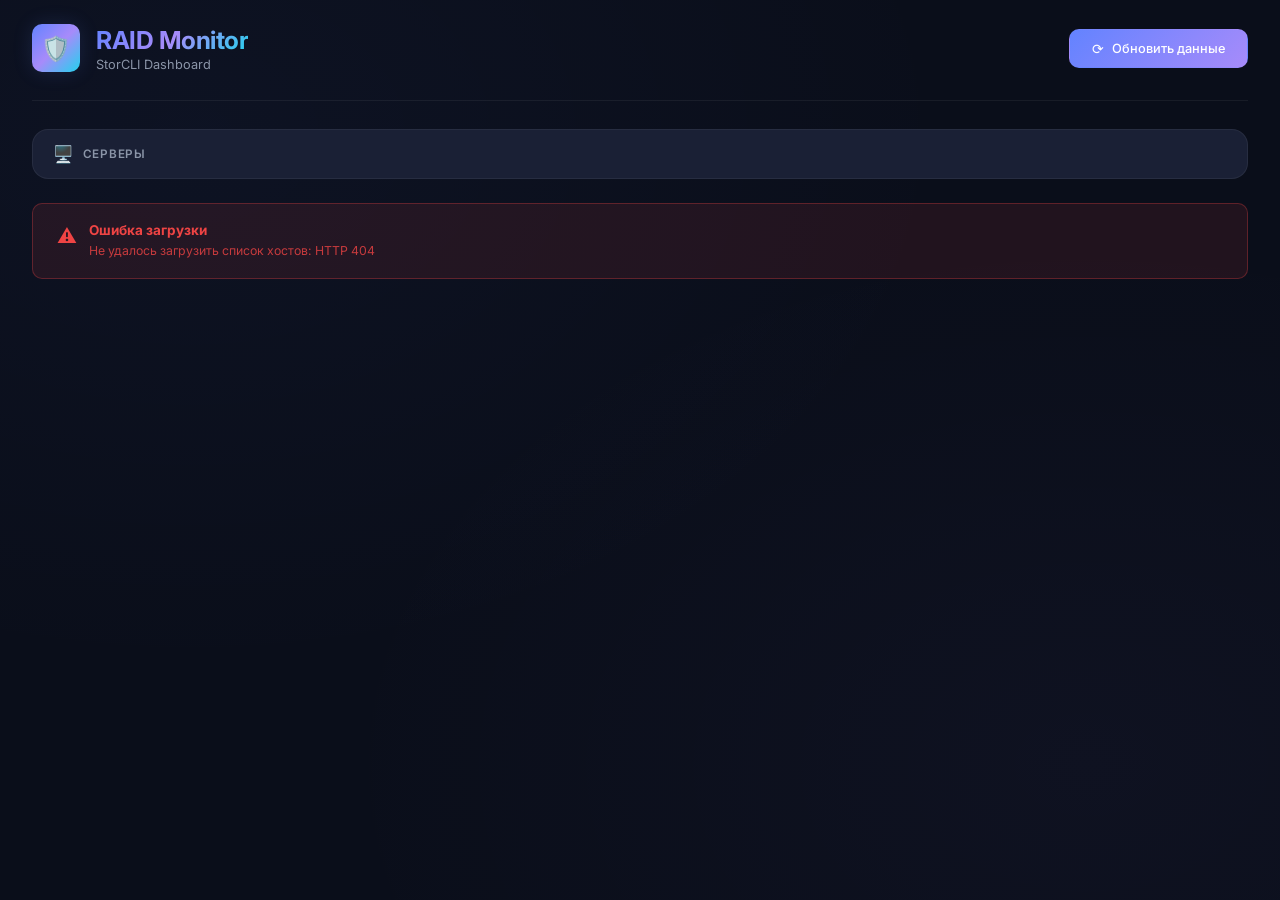
==== static/index.html @ 83dde2b5 "feat: initialize project structure with CLI tools, configuration, and sample data schemas" ====
<!DOCTYPE html>
<html lang="ru">
<head>
    <meta charset="UTF-8">
    <meta name="viewport" content="width=device-width, initial-scale=1.0">
    <meta name="description" content="StorCLI RAID Monitor — мониторинг состояния RAID-массивов в реальном времени">
    <title>StorCLI RAID Monitor</title>
    <link rel="stylesheet" href="/static/style.css">
    <link rel="icon" href="data:image/svg+xml,<svg xmlns='http://www.w3.org/2000/svg' viewBox='0 0 100 100'><text y='.9em' font-size='90'>🛡️</text></svg>">
</head>
<body>

    <!-- ── Loader Overlay ──────────────────────── -->
    <div id="loader" class="loader-overlay">
        <div class="loader-content">
            <div class="loader-spinner"></div>
            <div class="loader-text">Подключение к серверу по SSH…</div>
            <div class="loader-subtext">Выполняется команда storcli</div>
        </div>
    </div>

    <!-- ── Main Container ──────────────────────── -->
    <div class="app-container">

        <!-- ── Header ──────────────────────────── -->
        <header class="app-header" id="app-header">
            <div class="header-left">
                <div class="header-icon">🛡️</div>
                <div>
                    <h1 class="app-title">RAID Monitor</h1>
                    <p class="app-subtitle">StorCLI Dashboard</p>
                </div>
            </div>
            <div class="header-right">
                <div id="overall-status" class="overall-badge" style="display:none;">
                    <span class="dot"></span>
                    <span id="overall-status-text">—</span>
                </div>
                <button id="btn-refresh" class="btn btn-primary" onclick="refreshCurrentHost()">
                    <span class="icon">⟳</span>
                    Обновить данные
                </button>
            </div>
        </header>

        <!-- ── Host Selector ───────────────────── -->
        <div id="host-selector" class="host-selector">
            <div class="host-selector-label">
                <span class="host-selector-icon">🖥️</span>
                <span>Серверы</span>
            </div>
            <div id="host-tabs" class="host-tabs"></div>
        </div>

        <!-- ── Error Banner ────────────────────── -->
        <div id="error-banner" class="error-banner">
            <span class="error-icon">⚠️</span>
            <div class="error-body">
                <div class="error-title" id="error-title">Ошибка</div>
                <div class="error-message" id="error-message"></div>
            </div>
        </div>

        <!-- ── Host Info Banner ────────────────── -->
        <div id="host-info" class="host-info-banner" style="display:none;">
            <div class="host-info-name" id="host-info-name"></div>
            <div class="host-info-detail" id="host-info-detail"></div>
        </div>

        <!-- ══ Динамический контент ═══════════════
             Всё ниже генерируется через JS:
             - Карточки контроллеров
             - Таблицы VD / PD / Topology / BBU
             для КАЖДОГО контроллера на хосте
        ═══════════════════════════════════════════ -->
        <div id="controllers-container"></div>

        <!-- ── Footer ──────────────────────────── -->
        <div id="footer-info" class="footer-info" style="display:none;">
            <span>Последнее обновление: <span id="last-update">—</span></span>
            <span>StorCLI RAID Monitor v2.0</span>
        </div>

    </div>

    <script src="/static/app.js"></script>
</body>
</html>
---- static/style.css ----
/* ============================================================
   StorCLI RAID Monitor — Стили дашборда
   ============================================================
   Цветовая палитра: тёмная тема с акцентами на статусах.
   Используется Inter (Google Fonts) для современной типографики.
   ============================================================ */

/* ── Google Fonts ─────────────────────────────────────── */
@import url('https://fonts.googleapis.com/css2?family=Inter:wght@300;400;500;600;700&family=JetBrains+Mono:wght@400;500&display=swap');

/* ── CSS Custom Properties (Design Tokens) ───────────── */
:root {
    /* Базовые цвета */
    --bg-primary: #0a0e1a;
    --bg-secondary: #111827;
    --bg-card: #1a2035;
    --bg-card-hover: #1f2847;
    --bg-table-row: #151c30;
    --bg-table-row-alt: #1a2240;

    /* Текст */
    --text-primary: #e8ecf4;
    --text-secondary: #8b95a8;
    --text-muted: #5a6478;

    /* Бордеры */
    --border-color: rgba(255, 255, 255, 0.06);
    --border-accent: rgba(99, 131, 255, 0.2);

    /* Статусные цвета */
    --status-optimal: #10b981;
    --status-optimal-bg: rgba(16, 185, 129, 0.1);
    --status-optimal-border: rgba(16, 185, 129, 0.3);

    --status-degraded: #f59e0b;
    --status-degraded-bg: rgba(245, 158, 11, 0.1);
    --status-degraded-border: rgba(245, 158, 11, 0.3);

    --status-critical: #ef4444;
    --status-critical-bg: rgba(239, 68, 68, 0.1);
    --status-critical-border: rgba(239, 68, 68, 0.3);

    --status-unknown: #6b7280;
    --status-unknown-bg: rgba(107, 114, 128, 0.1);
    --status-unknown-border: rgba(107, 114, 128, 0.3);

    /* Акцентные цвета */
    --accent-blue: #6383ff;
    --accent-blue-hover: #7c99ff;
    --accent-purple: #a78bfa;
    --accent-cyan: #22d3ee;

    /* Градиенты */
    --gradient-header: linear-gradient(135deg, #6383ff 0%, #a78bfa 50%, #22d3ee 100%);
    --gradient-card-border: linear-gradient(135deg, rgba(99,131,255,0.3), rgba(167,139,250,0.1), rgba(34,211,238,0.3));

    /* Тени */
    --shadow-sm: 0 1px 3px rgba(0, 0, 0, 0.3);
    --shadow-md: 0 4px 12px rgba(0, 0, 0, 0.4);
    --shadow-lg: 0 8px 32px rgba(0, 0, 0, 0.5);
    --shadow-glow: 0 0 20px rgba(99, 131, 255, 0.15);

    /* Радиусы */
    --radius-sm: 6px;
    --radius-md: 10px;
    --radius-lg: 16px;
    --radius-xl: 20px;

    /* Переходы */
    --transition-fast: 150ms ease;
    --transition-base: 250ms ease;
    --transition-slow: 400ms cubic-bezier(0.4, 0, 0.2, 1);
}

/* ── Reset & Base ────────────────────────────────────── */
*,
*::before,
*::after {
    margin: 0;
    padding: 0;
    box-sizing: border-box;
}

html {
    font-size: 15px;
    scroll-behavior: smooth;
    -webkit-font-smoothing: antialiased;
    -moz-osx-font-smoothing: grayscale;
}

body {
    font-family: 'Inter', -apple-system, BlinkMacSystemFont, sans-serif;
    background-color: var(--bg-primary);
    color: var(--text-primary);
    min-height: 100vh;
    overflow-x: hidden;

    /* Едва заметный паттерн фона */
    background-image:
        radial-gradient(ellipse at 15% 15%, rgba(99, 131, 255, 0.04) 0%, transparent 50%),
        radial-gradient(ellipse at 85% 85%, rgba(167, 139, 250, 0.03) 0%, transparent 50%);
}

/* ── Layout ──────────────────────────────────────────── */
.app-container {
    max-width: 1280px;
    margin: 0 auto;
    padding: 24px 32px 64px;
}

/* ── Header ──────────────────────────────────────────── */
.app-header {
    display: flex;
    align-items: center;
    justify-content: space-between;
    flex-wrap: wrap;
    gap: 16px;
    padding-bottom: 28px;
    margin-bottom: 28px;
    border-bottom: 1px solid var(--border-color);
}

.header-left {
    display: flex;
    align-items: center;
    gap: 16px;
}

.header-icon {
    width: 48px;
    height: 48px;
    border-radius: var(--radius-md);
    background: var(--gradient-header);
    display: flex;
    align-items: center;
    justify-content: center;
    font-size: 24px;
    box-shadow: var(--shadow-glow);
}

.app-title {
    font-size: 1.65rem;
    font-weight: 700;
    background: var(--gradient-header);
    -webkit-background-clip: text;
    -webkit-text-fill-color: transparent;
    background-clip: text;
    letter-spacing: -0.02em;
}

.app-subtitle {
    font-size: 0.85rem;
    color: var(--text-secondary);
    margin-top: 2px;
}

.header-right {
    display: flex;
    align-items: center;
    gap: 12px;
}

/* ── Overall Status Badge ────────────────────────────── */
.overall-badge {
    display: inline-flex;
    align-items: center;
    gap: 8px;
    padding: 8px 18px;
    border-radius: 100px;
    font-size: 0.8rem;
    font-weight: 600;
    text-transform: uppercase;
    letter-spacing: 0.05em;
    transition: all var(--transition-base);
    border: 1px solid;
}

.overall-badge.optimal {
    color: var(--status-optimal);
    background: var(--status-optimal-bg);
    border-color: var(--status-optimal-border);
}

.overall-badge.degraded {
    color: var(--status-degraded);
    background: var(--status-degraded-bg);
    border-color: var(--status-degraded-border);
    animation: pulse-warn 2s infinite;
}

.overall-badge.critical {
    color: var(--status-critical);
    background: var(--status-critical-bg);
    border-color: var(--status-critical-border);
    animation: pulse-critical 1.2s infinite;
}

.overall-badge .dot {
    width: 8px;
    height: 8px;
    border-radius: 50%;
    background: currentColor;
}

/* ── Host Selector (панель переключения серверов) ──── */
.host-selector {
    display: flex;
    align-items: center;
    gap: 16px;
    margin-bottom: 24px;
    padding: 14px 20px;
    background: var(--bg-card);
    border: 1px solid var(--border-color);
    border-radius: var(--radius-lg);
}

.host-selector-label {
    display: flex;
    align-items: center;
    gap: 8px;
    font-size: 0.78rem;
    font-weight: 600;
    color: var(--text-secondary);
    text-transform: uppercase;
    letter-spacing: 0.06em;
    white-space: nowrap;
    flex-shrink: 0;
}

.host-selector-icon {
    font-size: 1.1rem;
}

.host-tabs {
    display: flex;
    gap: 8px;
    overflow-x: auto;
    scrollbar-width: thin;
    scrollbar-color: var(--border-accent) transparent;
    flex: 1;
    padding: 2px 0;
}

.host-tabs::-webkit-scrollbar {
    height: 4px;
}

.host-tabs::-webkit-scrollbar-track {
    background: transparent;
}

.host-tabs::-webkit-scrollbar-thumb {
    background: var(--border-accent);
    border-radius: 4px;
}

.host-tab {
    display: flex;
    align-items: center;
    gap: 10px;
    padding: 8px 16px;
    border: 1px solid var(--border-color);
    border-radius: var(--radius-md);
    background: var(--bg-primary);
    color: var(--text-secondary);
    font-family: inherit;
    font-size: 0.82rem;
    cursor: pointer;
    transition: all var(--transition-base);
    white-space: nowrap;
    flex-shrink: 0;
}

.host-tab:hover {
    background: var(--bg-card-hover);
    border-color: var(--border-accent);
    color: var(--text-primary);
}

.host-tab.active {
    background: rgba(99, 131, 255, 0.08);
    border-color: var(--accent-blue);
    color: var(--text-primary);
    box-shadow: 0 0 12px rgba(99, 131, 255, 0.1);
}

.host-tab-content {
    display: flex;
    flex-direction: column;
    gap: 1px;
}

.host-tab-name {
    font-weight: 600;
    font-size: 0.82rem;
}

.host-tab-address {
    font-size: 0.68rem;
    font-family: 'JetBrains Mono', monospace;
    color: var(--text-muted);
}

.host-tab.active .host-tab-address {
    color: var(--text-secondary);
}

/* Индикатор статуса на табе хоста */
.host-tab-indicator {
    width: 8px;
    height: 8px;
    border-radius: 50%;
    background: var(--text-muted);
    flex-shrink: 0;
    transition: background var(--transition-base), box-shadow var(--transition-base);
}

.host-tab-indicator.optimal {
    background: var(--status-optimal);
    box-shadow: 0 0 6px rgba(16, 185, 129, 0.4);
}

.host-tab-indicator.degraded {
    background: var(--status-degraded);
    box-shadow: 0 0 6px rgba(245, 158, 11, 0.4);
    animation: pulse-indicator 2s infinite;
}

.host-tab-indicator.critical {
    background: var(--status-critical);
    box-shadow: 0 0 6px rgba(239, 68, 68, 0.4);
    animation: pulse-indicator 1s infinite;
}

@keyframes pulse-indicator {
    0%, 100% { opacity: 1; }
    50%      { opacity: 0.4; }
}

/* ── Host Info Banner ─────────────────────────────────── */
.host-info-banner {
    padding: 12px 20px;
    margin-bottom: 24px;
    background: rgba(99, 131, 255, 0.05);
    border: 1px solid var(--border-accent);
    border-radius: var(--radius-md);
    display: flex;
    align-items: baseline;
    gap: 12px;
}

.host-info-name {
    font-weight: 700;
    font-size: 0.95rem;
    color: var(--accent-blue);
}

.host-info-detail {
    font-size: 0.8rem;
    color: var(--text-secondary);
    font-family: 'JetBrains Mono', monospace;
}

/* ── Кнопки ──────────────────────────────────────────── */
.btn {
    display: inline-flex;
    align-items: center;
    gap: 8px;
    padding: 10px 22px;
    border: 1px solid var(--border-accent);
    border-radius: var(--radius-md);
    background: var(--bg-card);
    color: var(--text-primary);
    font-family: inherit;
    font-size: 0.85rem;
    font-weight: 500;
    cursor: pointer;
    transition: all var(--transition-base);
    white-space: nowrap;
}

.btn:hover {
    background: var(--bg-card-hover);
    border-color: var(--accent-blue);
    box-shadow: var(--shadow-glow);
    transform: translateY(-1px);
}

.btn:active {
    transform: translateY(0);
}

.btn-primary {
    background: linear-gradient(135deg, var(--accent-blue), var(--accent-purple));
    border-color: transparent;
    color: #fff;
}

.btn-primary:hover {
    background: linear-gradient(135deg, var(--accent-blue-hover), #b49bff);
    border-color: transparent;
    box-shadow: 0 0 24px rgba(99, 131, 255, 0.3);
}

.btn .icon {
    font-size: 1.1em;
    transition: transform var(--transition-base);
}

.btn:hover .icon {
    transform: rotate(45deg);
}

.btn.loading .icon {
    animation: spin 1s linear infinite;
}

/* ── Cards Grid ──────────────────────────────────────── */
.stats-grid {
    display: grid;
    grid-template-columns: repeat(auto-fit, minmax(200px, 1fr));
    gap: 16px;
    margin-bottom: 32px;
}

.stat-card {
    position: relative;
    padding: 20px 22px;
    background: var(--bg-card);
    border: 1px solid var(--border-color);
    border-radius: var(--radius-lg);
    transition: all var(--transition-base);
    overflow: hidden;
}

.stat-card::before {
    content: '';
    position: absolute;
    top: 0;
    left: 0;
    right: 0;
    height: 3px;
    background: var(--gradient-header);
    opacity: 0;
    transition: opacity var(--transition-base);
}

.stat-card:hover {
    border-color: var(--border-accent);
    box-shadow: var(--shadow-md);
    transform: translateY(-2px);
}

.stat-card:hover::before {
    opacity: 1;
}

.stat-label {
    font-size: 0.75rem;
    font-weight: 500;
    color: var(--text-secondary);
    text-transform: uppercase;
    letter-spacing: 0.06em;
    margin-bottom: 8px;
}

.stat-value {
    font-size: 1.35rem;
    font-weight: 700;
    color: var(--text-primary);
    font-family: 'JetBrains Mono', monospace;
}

.stat-value.small {
    font-size: 0.95rem;
    font-weight: 500;
}

/* ── Section (панели-карточки с таблицами) ────────────── */
.section {
    margin-bottom: 28px;
}

.section-card {
    background: var(--bg-card);
    border: 1px solid var(--border-color);
    border-radius: var(--radius-lg);
    overflow: hidden;
    transition: border-color var(--transition-base);
}

.section-card:hover {
    border-color: var(--border-accent);
}

.section-header {
    display: flex;
    align-items: center;
    justify-content: space-between;
    padding: 18px 24px;
    border-bottom: 1px solid var(--border-color);
    cursor: pointer;
    user-select: none;
    transition: background var(--transition-fast);
}

.section-header:hover {
    background: rgba(255, 255, 255, 0.02);
}

.section-header-left {
    display: flex;
    align-items: center;
    gap: 12px;
}

.section-icon {
    font-size: 1.2rem;
}

.section-title {
    font-size: 1rem;
    font-weight: 600;
    color: var(--text-primary);
}

.section-count {
    font-size: 0.75rem;
    font-weight: 500;
    color: var(--text-secondary);
    background: var(--bg-primary);
    padding: 3px 10px;
    border-radius: 100px;
}

.section-toggle {
    font-size: 0.8rem;
    color: var(--text-muted);
    transition: transform var(--transition-base);
}

.section-toggle.collapsed {
    transform: rotate(-90deg);
}

.section-body {
    overflow: hidden;
    transition: max-height var(--transition-slow), opacity var(--transition-base);
}

.section-body.collapsed {
    max-height: 0 !important;
    opacity: 0;
}

/* ── Таблицы ─────────────────────────────────────────── */
.data-table {
    width: 100%;
    border-collapse: collapse;
    font-size: 0.85rem;
}

.data-table thead th {
    padding: 12px 16px;
    text-align: left;
    font-size: 0.72rem;
    font-weight: 600;
    color: var(--text-secondary);
    text-transform: uppercase;
    letter-spacing: 0.08em;
    background: rgba(0, 0, 0, 0.2);
    border-bottom: 1px solid var(--border-color);
    white-space: nowrap;
}

.data-table tbody tr {
    border-bottom: 1px solid var(--border-color);
    transition: background var(--transition-fast);
}

.data-table tbody tr:last-child {
    border-bottom: none;
}

.data-table tbody tr:nth-child(even) {
    background: rgba(255, 255, 255, 0.015);
}

.data-table tbody tr:hover {
    background: rgba(99, 131, 255, 0.04);
}

.data-table tbody td {
    padding: 11px 16px;
    color: var(--text-primary);
    font-family: 'JetBrains Mono', monospace;
    font-size: 0.8rem;
    white-space: nowrap;
}

/* ── Строки таблицы с разными статусами ──────────────── */
.data-table tbody tr.row-degraded {
    background: var(--status-degraded-bg) !important;
    border-left: 3px solid var(--status-degraded);
}

.data-table tbody tr.row-critical {
    background: var(--status-critical-bg) !important;
    border-left: 3px solid var(--status-critical);
    animation: pulse-row-critical 2s infinite;
}

/* ── Status Badge (внутри таблицы) ───────────────────── */
.status-badge {
    display: inline-flex;
    align-items: center;
    gap: 6px;
    padding: 4px 12px;
    border-radius: 100px;
    font-size: 0.75rem;
    font-weight: 600;
    border: 1px solid;
}

.status-badge.optimal {
    color: var(--status-optimal);
    background: var(--status-optimal-bg);
    border-color: var(--status-optimal-border);
}

.status-badge.degraded {
    color: var(--status-degraded);
    background: var(--status-degraded-bg);
    border-color: var(--status-degraded-border);
}

.status-badge.critical {
    color: var(--status-critical);
    background: var(--status-critical-bg);
    border-color: var(--status-critical-border);
}

.status-badge.unknown {
    color: var(--status-unknown);
    background: var(--status-unknown-bg);
    border-color: var(--status-unknown-border);
}

.status-badge .dot {
    width: 6px;
    height: 6px;
    border-radius: 50%;
    background: currentColor;
}

/* ── Loader ──────────────────────────────────────────── */
.loader-overlay {
    display: none;
    position: fixed;
    inset: 0;
    background: rgba(10, 14, 26, 0.7);
    backdrop-filter: blur(6px);
    -webkit-backdrop-filter: blur(6px);
    z-index: 1000;
    align-items: center;
    justify-content: center;
}

.loader-overlay.active {
    display: flex;
}

.loader-content {
    text-align: center;
}

.loader-spinner {
    width: 56px;
    height: 56px;
    border-radius: 50%;
    border: 3px solid var(--border-color);
    border-top-color: var(--accent-blue);
    animation: spin 0.8s linear infinite;
    margin: 0 auto 20px;
}

.loader-text {
    font-size: 0.95rem;
    color: var(--text-secondary);
    font-weight: 500;
}

.loader-subtext {
    font-size: 0.8rem;
    color: var(--text-muted);
    margin-top: 6px;
}

/* ── Сообщение об ошибке ─────────────────────────────── */
.error-banner {
    display: none;
    padding: 18px 24px;
    margin-bottom: 24px;
    background: var(--status-critical-bg);
    border: 1px solid var(--status-critical-border);
    border-radius: var(--radius-md);
    color: var(--status-critical);
}

.error-banner.visible {
    display: flex;
    align-items: flex-start;
    gap: 12px;
}

.error-banner .error-icon {
    font-size: 1.3rem;
    flex-shrink: 0;
    margin-top: 2px;
}

.error-banner .error-body {
    flex: 1;
}

.error-banner .error-title {
    font-weight: 700;
    font-size: 0.9rem;
    margin-bottom: 4px;
}

.error-banner .error-message {
    font-size: 0.82rem;
    color: rgba(239, 68, 68, 0.8);
    line-height: 1.5;
}

/* ── Timestamp footer ────────────────────────────────── */
.footer-info {
    margin-top: 32px;
    padding-top: 20px;
    border-top: 1px solid var(--border-color);
    display: flex;
    align-items: center;
    justify-content: space-between;
    flex-wrap: wrap;
    gap: 10px;
    font-size: 0.78rem;
    color: var(--text-muted);
}

/* ── Controller Block (блок одного контроллера) ──────── */
.controller-block {
    margin-bottom: 36px;
    padding-bottom: 4px;
}

.controller-block + .controller-block {
    border-top: 2px solid var(--border-accent);
    padding-top: 32px;
}

.controller-header {
    display: flex;
    align-items: center;
    justify-content: space-between;
    padding: 16px 22px;
    margin-bottom: 20px;
    border-radius: var(--radius-lg);
    border: 1px solid var(--border-color);
    background: var(--bg-card);
    transition: border-color var(--transition-base);
}

.controller-header.optimal {
    border-left: 4px solid var(--status-optimal);
}

.controller-header.degraded {
    border-left: 4px solid var(--status-degraded);
    background: rgba(245, 158, 11, 0.03);
}

.controller-header.critical {
    border-left: 4px solid var(--status-critical);
    background: rgba(239, 68, 68, 0.03);
}

.controller-header-left {
    display: flex;
    align-items: center;
    gap: 14px;
}

.controller-index {
    display: flex;
    align-items: center;
    justify-content: center;
    width: 40px;
    height: 40px;
    border-radius: var(--radius-md);
    background: var(--gradient-header);
    color: #fff;
    font-weight: 700;
    font-size: 0.85rem;
    font-family: 'JetBrains Mono', monospace;
    flex-shrink: 0;
}

.controller-model {
    font-weight: 600;
    font-size: 0.95rem;
    color: var(--text-primary);
}

.controller-serial {
    font-size: 0.75rem;
    color: var(--text-secondary);
    font-family: 'JetBrains Mono', monospace;
    margin-top: 2px;
}

.controller-header-right {
    flex-shrink: 0;
}

.controller-error {
    display: flex;
    align-items: center;
    gap: 10px;
    padding: 14px 20px;
    margin-bottom: 20px;
    background: var(--status-critical-bg);
    border: 1px solid var(--status-critical-border);
    border-radius: var(--radius-md);
    color: var(--status-critical);
    font-size: 0.85rem;
}

/* ── Animations ──────────────────────────────────────── */
@keyframes spin {
    from { transform: rotate(0deg); }
    to   { transform: rotate(360deg); }
}

@keyframes pulse-warn {
    0%, 100% { box-shadow: 0 0 0 0 rgba(245, 158, 11, 0.2); }
    50%      { box-shadow: 0 0 12px 4px rgba(245, 158, 11, 0.15); }
}

@keyframes pulse-critical {
    0%, 100% { box-shadow: 0 0 0 0 rgba(239, 68, 68, 0.3); }
    50%      { box-shadow: 0 0 16px 6px rgba(239, 68, 68, 0.2); }
}

@keyframes pulse-row-critical {
    0%, 100% { background: var(--status-critical-bg); }
    50%      { background: rgba(239, 68, 68, 0.16); }
}

@keyframes fadeInUp {
    from {
        opacity: 0;
        transform: translateY(12px);
    }
    to {
        opacity: 1;
        transform: translateY(0);
    }
}

.fade-in {
    animation: fadeInUp 0.4s ease forwards;
}

/* ── Responsive ──────────────────────────────────────── */
@media (max-width: 768px) {
    .app-container {
        padding: 16px 16px 48px;
    }

    .app-header {
        flex-direction: column;
        align-items: flex-start;
    }

    .header-right {
        width: 100%;
        justify-content: flex-start;
    }

    .host-selector {
        flex-direction: column;
        align-items: flex-start;
        gap: 10px;
    }

    .host-tabs {
        width: 100%;
    }

    .host-info-banner {
        flex-direction: column;
        gap: 4px;
    }

    .stats-grid {
        grid-template-columns: repeat(2, 1fr);
    }

    .data-table {
        display: block;
        overflow-x: auto;
        -webkit-overflow-scrolling: touch;
    }

    .section-header {
        padding: 14px 16px;
    }

    .data-table thead th,
    .data-table tbody td {
        padding: 10px 12px;
    }
}

@media (max-width: 480px) {
    .stats-grid {
        grid-template-columns: 1fr;
    }
}
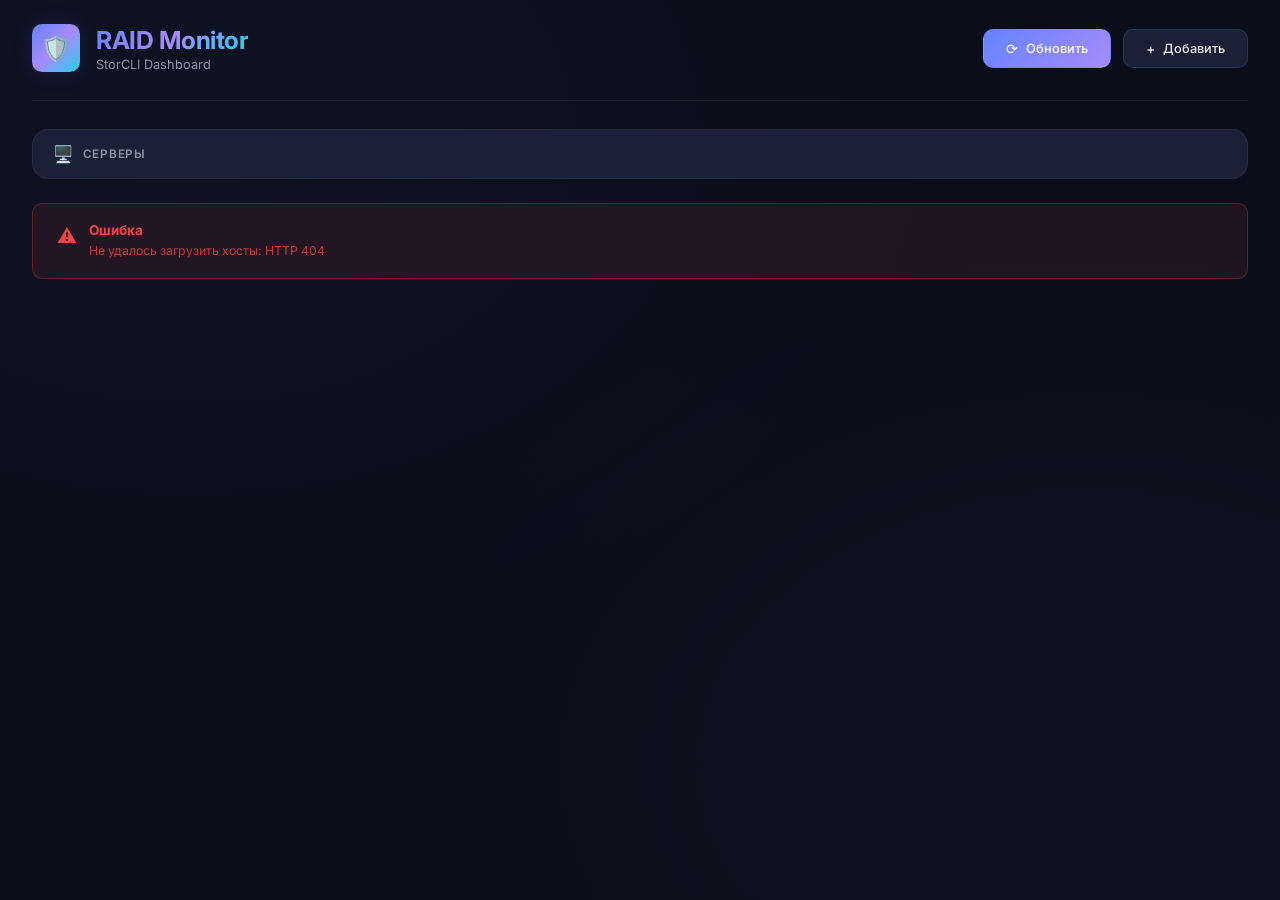
==== commit ed15282a: "feat: initialize StorCLI RAID monitor project with backend API and frontend dashboard UI" ====
--- a/static/index.html
+++ b/static/index.html
@@ -3,14 +3,14 @@
 <head>
     <meta charset="UTF-8">
     <meta name="viewport" content="width=device-width, initial-scale=1.0">
-    <meta name="description" content="StorCLI RAID Monitor — мониторинг состояния RAID-массивов в реальном времени">
+    <meta name="description" content="StorCLI RAID Monitor — мониторинг и управление RAID-массивами">
     <title>StorCLI RAID Monitor</title>
     <link rel="stylesheet" href="/static/style.css">
     <link rel="icon" href="data:image/svg+xml,<svg xmlns='http://www.w3.org/2000/svg' viewBox='0 0 100 100'><text y='.9em' font-size='90'>🛡️</text></svg>">
 </head>
 <body>
 
-    <!-- ── Loader Overlay ──────────────────────── -->
+    <!-- ── Loader ──────────────────────────────── -->
     <div id="loader" class="loader-overlay">
         <div class="loader-content">
             <div class="loader-spinner"></div>
@@ -19,10 +19,132 @@
         </div>
     </div>
 
+    <!-- ── Modal: Управление хостами ───────────── -->
+    <div id="host-modal" class="modal-overlay">
+        <div class="modal-content">
+            <div class="modal-header">
+                <h2 class="modal-title" id="modal-title">Добавить сервер</h2>
+                <button class="modal-close" onclick="closeModal()">&times;</button>
+            </div>
+            <form id="host-form" onsubmit="return saveHost(event)">
+                <input type="hidden" id="form-host-id" value="">
+                <input type="hidden" id="form-mode" value="create">
+                <div class="form-grid">
+                    <div class="form-group full">
+                        <label for="form-name">Название сервера *</label>
+                        <input type="text" id="form-name" placeholder="Например: Основной сервер" required>
+                    </div>
+                    <div class="form-group full">
+                        <label for="form-description">Описание</label>
+                        <input type="text" id="form-description" placeholder="ServeRAID M5014, Production">
+                    </div>
+                    <div class="form-divider">SSH-подключение</div>
+                    <div class="form-group">
+                        <label for="form-ssh-host">Хост / IP *</label>
+                        <input type="text" id="form-ssh-host" placeholder="192.168.1.100" required>
+                    </div>
+                    <div class="form-group small">
+                        <label for="form-ssh-port">Порт</label>
+                        <input type="number" id="form-ssh-port" value="22" min="1" max="65535">
+                    </div>
+                    <div class="form-group">
+                        <label for="form-ssh-user">Пользователь</label>
+                        <input type="text" id="form-ssh-user" value="root" placeholder="root">
+                    </div>
+                    <div class="form-group">
+                        <label for="form-ssh-auth">Метод авторизации</label>
+                        <select id="form-ssh-auth" onchange="toggleAuthFields()">
+                            <option value="password">Пароль</option>
+                            <option value="key">SSH-ключ</option>
+                        </select>
+                    </div>
+                    <div id="auth-password-fields">
+                        <div class="form-group full">
+                            <label for="form-ssh-password">Пароль SSH</label>
+                            <input type="password" id="form-ssh-password" placeholder="••••••••" autocomplete="new-password">
+                            <div class="form-hint" id="password-hint" style="display:none;">Оставьте пустым, чтобы сохранить текущий</div>
+                        </div>
+                    </div>
+                    <div id="auth-key-fields" style="display:none;">
+                        <div class="form-group full">
+                            <label for="form-ssh-key">Путь к SSH-ключу</label>
+                            <input type="text" id="form-ssh-key" placeholder="/root/.ssh/id_rsa">
+                        </div>
+                        <div class="form-group full">
+                            <label for="form-ssh-passphrase">Пароль ключа</label>
+                            <input type="password" id="form-ssh-passphrase" placeholder="••••••••" autocomplete="new-password">
+                        </div>
+                    </div>
+                    <div class="form-divider">StorCLI</div>
+                    <div class="form-group">
+                        <label for="form-storcli-path">Путь к storcli</label>
+                        <input type="text" id="form-storcli-path" value="/opt/lsi/storcli/storcli">
+                    </div>
+                    <div class="form-group">
+                        <label for="form-storcli-ctrl">Контроллер</label>
+                        <select id="form-storcli-ctrl">
+                            <option value="/call" selected>/call (все)</option>
+                            <option value="/c0">/c0</option>
+                            <option value="/c1">/c1</option>
+                            <option value="/c2">/c2</option>
+                            <option value="/c3">/c3</option>
+                        </select>
+                    </div>
+                </div>
+                <div class="form-actions">
+                    <button type="button" class="btn" onclick="closeModal()">Отмена</button>
+                    <button type="submit" class="btn btn-primary" id="form-submit-btn">
+                        <span class="icon" style="transform:none !important;">+</span> Добавить
+                    </button>
+                </div>
+            </form>
+        </div>
+    </div>
+
+    <!-- ── Modal: Подтверждение действия ────────── -->
+    <div id="confirm-modal" class="modal-overlay">
+        <div class="modal-content modal-sm">
+            <div class="modal-header">
+                <h2 class="modal-title">⚠️ Подтверждение</h2>
+                <button class="modal-close" onclick="closeConfirmModal()">&times;</button>
+            </div>
+            <div class="confirm-body">
+                <p class="confirm-text" id="confirm-text"></p>
+                <div class="confirm-meta">
+                    <span class="confirm-host" id="confirm-host"></span>
+                    <span class="confirm-action" id="confirm-action"></span>
+                </div>
+            </div>
+            <div class="form-actions">
+                <button type="button" class="btn" onclick="closeConfirmModal()">Отмена</button>
+                <button type="button" class="btn btn-warning" id="confirm-execute-btn" onclick="executeConfirmedAction()">
+                    Выполнить
+                </button>
+            </div>
+        </div>
+    </div>
+
+    <!-- ── Modal: Результат выполнения ─────────── -->
+    <div id="result-modal" class="modal-overlay">
+        <div class="modal-content">
+            <div class="modal-header">
+                <h2 class="modal-title" id="result-title">Результат</h2>
+                <button class="modal-close" onclick="closeResultModal()">&times;</button>
+            </div>
+            <div class="result-body">
+                <div class="result-status" id="result-status"></div>
+                <div class="result-meta" id="result-meta"></div>
+                <pre class="result-output" id="result-output"></pre>
+            </div>
+            <div class="form-actions">
+                <button type="button" class="btn" onclick="closeResultModal()">Закрыть</button>
+            </div>
+        </div>
+    </div>
+
     <!-- ── Main Container ──────────────────────── -->
     <div class="app-container">
 
-        <!-- ── Header ──────────────────────────── -->
         <header class="app-header" id="app-header">
             <div class="header-left">
                 <div class="header-icon">🛡️</div>
@@ -37,22 +159,21 @@
                     <span id="overall-status-text">—</span>
                 </div>
                 <button id="btn-refresh" class="btn btn-primary" onclick="refreshCurrentHost()">
-                    <span class="icon">⟳</span>
-                    Обновить данные
+                    <span class="icon">⟳</span> Обновить
                 </button>
+                <button class="btn" onclick="openAddHostModal()" title="Добавить сервер">
+                    <span class="icon" style="transform:none !important;">+</span> Добавить
+                </button>
             </div>
         </header>
 
-        <!-- ── Host Selector ───────────────────── -->
         <div id="host-selector" class="host-selector">
             <div class="host-selector-label">
-                <span class="host-selector-icon">🖥️</span>
-                <span>Серверы</span>
+                <span class="host-selector-icon">🖥️</span><span>Серверы</span>
             </div>
             <div id="host-tabs" class="host-tabs"></div>
         </div>
 
-        <!-- ── Error Banner ────────────────────── -->
         <div id="error-banner" class="error-banner">
             <span class="error-icon">⚠️</span>
             <div class="error-body">
@@ -61,26 +182,23 @@
             </div>
         </div>
 
-        <!-- ── Host Info Banner ────────────────── -->
         <div id="host-info" class="host-info-banner" style="display:none;">
-            <div class="host-info-name" id="host-info-name"></div>
-            <div class="host-info-detail" id="host-info-detail"></div>
-        </div>
-
-        <!-- ══ Динамический контент ═══════════════
-             Всё ниже генерируется через JS:
-             - Карточки контроллеров
-             - Таблицы VD / PD / Topology / BBU
-             для КАЖДОГО контроллера на хосте
-        ═══════════════════════════════════════════ -->
+            <div class="host-info-left">
+                <div class="host-info-name" id="host-info-name"></div>
+                <div class="host-info-detail" id="host-info-detail"></div>
+            </div>
+            <div class="host-info-actions">
+                <button class="btn-icon" onclick="openEditHostModal(activeHostId)" title="Редактировать">✏️</button>
+                <button class="btn-icon btn-icon-danger" onclick="confirmDeleteHost(activeHostId)" title="Удалить">🗑️</button>
+            </div>
+        </div>
+
         <div id="controllers-container"></div>
 
-        <!-- ── Footer ──────────────────────────── -->
         <div id="footer-info" class="footer-info" style="display:none;">
             <span>Последнее обновление: <span id="last-update">—</span></span>
-            <span>StorCLI RAID Monitor v2.0</span>
-        </div>
-
+            <span>StorCLI RAID Monitor v2.2</span>
+        </div>
     </div>
 
     <script src="/static/app.js"></script>
--- a/static/style.css
+++ b/static/style.css
@@ -52,7 +52,7 @@
 
     /* Градиенты */
     --gradient-header: linear-gradient(135deg, #6383ff 0%, #a78bfa 50%, #22d3ee 100%);
-    --gradient-card-border: linear-gradient(135deg, rgba(99,131,255,0.3), rgba(167,139,250,0.1), rgba(34,211,238,0.3));
+    --gradient-card-border: linear-gradient(135deg, rgba(99, 131, 255, 0.3), rgba(167, 139, 250, 0.1), rgba(34, 211, 238, 0.3));
 
     /* Тени */
     --shadow-sm: 0 1px 3px rgba(0, 0, 0, 0.3);
@@ -333,8 +333,15 @@
 }
 
 @keyframes pulse-indicator {
-    0%, 100% { opacity: 1; }
-    50%      { opacity: 0.4; }
+
+    0%,
+    100% {
+        opacity: 1;
+    }
+
+    50% {
+        opacity: 0.4;
+    }
 }
 
 /* ── Host Info Banner ─────────────────────────────────── */
@@ -755,7 +762,7 @@
     padding-bottom: 4px;
 }
 
-.controller-block + .controller-block {
+.controller-block+.controller-block {
     border-top: 2px solid var(--border-accent);
     padding-top: 32px;
 }
@@ -837,25 +844,230 @@
     font-size: 0.85rem;
 }
 
+/* ── Controller Actions Bar ──────────────────────────── */
+.ctrl-actions {
+    display: flex;
+    flex-wrap: wrap;
+    gap: 8px;
+    margin-bottom: 24px;
+    padding: 14px 18px;
+    background: var(--bg-card);
+    border: 1px solid var(--border-color);
+    border-radius: var(--radius-md);
+}
+
+/* ── Action Buttons ──────────────────────────────────── */
+.action-btn {
+    display: inline-flex;
+    align-items: center;
+    gap: 6px;
+    padding: 7px 14px;
+    border: 1px solid var(--border-color);
+    border-radius: var(--radius-sm);
+    background: var(--bg-primary);
+    color: var(--text-secondary);
+    font-family: inherit;
+    font-size: 0.78rem;
+    font-weight: 500;
+    cursor: pointer;
+    transition: all var(--transition-base);
+    white-space: nowrap;
+}
+
+.action-btn:hover {
+    background: var(--bg-card-hover);
+    border-color: var(--border-accent);
+    color: var(--text-primary);
+    transform: translateY(-1px);
+}
+
+.action-btn-warn {
+    border-color: rgba(245, 158, 11, 0.2);
+}
+
+.action-btn-warn:hover {
+    border-color: var(--status-degraded);
+    background: var(--status-degraded-bg);
+    color: var(--status-degraded);
+}
+
+/* Small action buttons (inside table cells) */
+.action-btn-sm {
+    display: inline-flex;
+    align-items: center;
+    justify-content: center;
+    width: 28px;
+    height: 28px;
+    border: 1px solid var(--border-color);
+    border-radius: var(--radius-sm);
+    background: var(--bg-primary);
+    font-size: 0.8rem;
+    cursor: pointer;
+    transition: all var(--transition-fast);
+    padding: 0;
+}
+
+.action-btn-sm:hover {
+    background: var(--bg-card-hover);
+    border-color: var(--border-accent);
+    transform: scale(1.1);
+}
+
+.action-btn-sm.action-btn-warn:hover {
+    border-color: var(--status-degraded);
+    background: var(--status-degraded-bg);
+}
+
+.action-group {
+    display: flex;
+    gap: 4px;
+    flex-wrap: nowrap;
+}
+
+.actions-cell {
+    white-space: nowrap !important;
+}
+
+/* ── Warning Button ──────────────────────────────────── */
+.btn-warning {
+    background: linear-gradient(135deg, #f59e0b, #d97706);
+    border-color: transparent;
+    color: #fff;
+    font-weight: 600;
+}
+
+.btn-warning:hover {
+    background: linear-gradient(135deg, #fbbf24, #f59e0b);
+    border-color: transparent;
+    box-shadow: 0 0 20px rgba(245, 158, 11, 0.3);
+}
+
+/* ── Confirm Modal ───────────────────────────────────── */
+.modal-sm {
+    max-width: 480px;
+}
+
+.confirm-body {
+    padding: 24px 28px;
+}
+
+.confirm-text {
+    font-size: 1rem;
+    font-weight: 500;
+    color: var(--text-primary);
+    line-height: 1.5;
+    margin-bottom: 16px;
+}
+
+.confirm-meta {
+    display: flex;
+    flex-direction: column;
+    gap: 6px;
+    font-size: 0.8rem;
+    color: var(--text-secondary);
+    font-family: 'JetBrains Mono', monospace;
+}
+
+/* ── Result Modal ────────────────────────────────────── */
+.result-body {
+    padding: 24px 28px;
+}
+
+.result-status {
+    font-size: 0.95rem;
+    font-weight: 600;
+    margin-bottom: 12px;
+    padding: 10px 16px;
+    border-radius: var(--radius-sm);
+}
+
+.result-success {
+    color: var(--status-optimal);
+    background: var(--status-optimal-bg);
+    border: 1px solid var(--status-optimal-border);
+}
+
+.result-error {
+    color: var(--status-critical);
+    background: var(--status-critical-bg);
+    border: 1px solid var(--status-critical-border);
+}
+
+.result-meta {
+    margin-bottom: 12px;
+}
+
+.result-meta code {
+    font-family: 'JetBrains Mono', monospace;
+    font-size: 0.75rem;
+    color: var(--text-secondary);
+    background: var(--bg-primary);
+    padding: 4px 10px;
+    border-radius: var(--radius-sm);
+    display: inline-block;
+    word-break: break-all;
+}
+
+.result-output {
+    font-family: 'JetBrains Mono', monospace;
+    font-size: 0.78rem;
+    line-height: 1.6;
+    color: var(--text-primary);
+    background: var(--bg-primary);
+    border: 1px solid var(--border-color);
+    border-radius: var(--radius-sm);
+    padding: 16px;
+    max-height: 400px;
+    overflow: auto;
+    white-space: pre-wrap;
+    word-break: break-word;
+}
+
 /* ── Animations ──────────────────────────────────────── */
 @keyframes spin {
-    from { transform: rotate(0deg); }
-    to   { transform: rotate(360deg); }
+    from {
+        transform: rotate(0deg);
+    }
+
+    to {
+        transform: rotate(360deg);
+    }
 }
 
 @keyframes pulse-warn {
-    0%, 100% { box-shadow: 0 0 0 0 rgba(245, 158, 11, 0.2); }
-    50%      { box-shadow: 0 0 12px 4px rgba(245, 158, 11, 0.15); }
+
+    0%,
+    100% {
+        box-shadow: 0 0 0 0 rgba(245, 158, 11, 0.2);
+    }
+
+    50% {
+        box-shadow: 0 0 12px 4px rgba(245, 158, 11, 0.15);
+    }
 }
 
 @keyframes pulse-critical {
-    0%, 100% { box-shadow: 0 0 0 0 rgba(239, 68, 68, 0.3); }
-    50%      { box-shadow: 0 0 16px 6px rgba(239, 68, 68, 0.2); }
+
+    0%,
+    100% {
+        box-shadow: 0 0 0 0 rgba(239, 68, 68, 0.3);
+    }
+
+    50% {
+        box-shadow: 0 0 16px 6px rgba(239, 68, 68, 0.2);
+    }
 }
 
 @keyframes pulse-row-critical {
-    0%, 100% { background: var(--status-critical-bg); }
-    50%      { background: rgba(239, 68, 68, 0.16); }
+
+    0%,
+    100% {
+        background: var(--status-critical-bg);
+    }
+
+    50% {
+        background: rgba(239, 68, 68, 0.16);
+    }
 }
 
 @keyframes fadeInUp {
@@ -863,6 +1075,7 @@
         opacity: 0;
         transform: translateY(12px);
     }
+
     to {
         opacity: 1;
         transform: translateY(0);
@@ -929,3 +1142,263 @@
         grid-template-columns: 1fr;
     }
 }
+
+/* ── Host Info Banner (с кнопками действий) ──────────── */
+.host-info-banner {
+    padding: 12px 20px;
+    margin-bottom: 24px;
+    background: rgba(99, 131, 255, 0.05);
+    border: 1px solid var(--border-accent);
+    border-radius: var(--radius-md);
+    display: flex;
+    align-items: center;
+    justify-content: space-between;
+    gap: 12px;
+}
+
+.host-info-left {
+    display: flex;
+    align-items: baseline;
+    gap: 12px;
+    flex-wrap: wrap;
+}
+
+.host-info-name {
+    font-weight: 700;
+    font-size: 0.95rem;
+    color: var(--accent-blue);
+}
+
+.host-info-detail {
+    font-size: 0.8rem;
+    color: var(--text-secondary);
+    font-family: 'JetBrains Mono', monospace;
+}
+
+.host-info-actions {
+    display: flex;
+    align-items: center;
+    gap: 6px;
+    flex-shrink: 0;
+}
+
+.btn-icon {
+    display: flex;
+    align-items: center;
+    justify-content: center;
+    width: 34px;
+    height: 34px;
+    border: 1px solid var(--border-color);
+    border-radius: var(--radius-sm);
+    background: var(--bg-card);
+    cursor: pointer;
+    font-size: 0.9rem;
+    transition: all var(--transition-base);
+}
+
+.btn-icon:hover {
+    background: var(--bg-card-hover);
+    border-color: var(--border-accent);
+    transform: translateY(-1px);
+}
+
+.btn-icon-danger:hover {
+    border-color: var(--status-critical-border);
+    background: var(--status-critical-bg);
+}
+
+/* ── Modal Overlay ───────────────────────────────────── */
+.modal-overlay {
+    display: none;
+    position: fixed;
+    inset: 0;
+    background: rgba(10, 14, 26, 0.8);
+    backdrop-filter: blur(8px);
+    -webkit-backdrop-filter: blur(8px);
+    z-index: 2000;
+    align-items: flex-start;
+    justify-content: center;
+    padding: 40px 16px;
+    overflow-y: auto;
+}
+
+.modal-overlay.active {
+    display: flex;
+}
+
+.modal-content {
+    width: 100%;
+    max-width: 620px;
+    background: var(--bg-secondary);
+    border: 1px solid var(--border-color);
+    border-radius: var(--radius-xl);
+    box-shadow: var(--shadow-lg), 0 0 60px rgba(99, 131, 255, 0.08);
+    animation: modalIn 0.3s ease;
+}
+
+@keyframes modalIn {
+    from {
+        opacity: 0;
+        transform: translateY(-20px) scale(0.97);
+    }
+
+    to {
+        opacity: 1;
+        transform: translateY(0) scale(1);
+    }
+}
+
+.modal-header {
+    display: flex;
+    align-items: center;
+    justify-content: space-between;
+    padding: 22px 28px 18px;
+    border-bottom: 1px solid var(--border-color);
+}
+
+.modal-title {
+    font-size: 1.15rem;
+    font-weight: 700;
+    color: var(--text-primary);
+    background: var(--gradient-header);
+    -webkit-background-clip: text;
+    -webkit-text-fill-color: transparent;
+    background-clip: text;
+}
+
+.modal-close {
+    width: 32px;
+    height: 32px;
+    border: none;
+    border-radius: var(--radius-sm);
+    background: transparent;
+    color: var(--text-secondary);
+    font-size: 1.4rem;
+    cursor: pointer;
+    display: flex;
+    align-items: center;
+    justify-content: center;
+    transition: all var(--transition-fast);
+}
+
+.modal-close:hover {
+    background: rgba(255, 255, 255, 0.06);
+    color: var(--text-primary);
+}
+
+/* ── Form ────────────────────────────────────────────── */
+#host-form {
+    padding: 24px 28px 28px;
+}
+
+.form-grid {
+    display: grid;
+    grid-template-columns: 1fr 1fr;
+    gap: 16px;
+}
+
+.form-group {
+    display: flex;
+    flex-direction: column;
+    gap: 6px;
+}
+
+.form-group.full {
+    grid-column: 1 / -1;
+}
+
+.form-group.small {
+    max-width: 140px;
+}
+
+.form-group label {
+    font-size: 0.75rem;
+    font-weight: 600;
+    color: var(--text-secondary);
+    text-transform: uppercase;
+    letter-spacing: 0.04em;
+}
+
+.form-group input,
+.form-group select {
+    padding: 10px 14px;
+    border: 1px solid var(--border-color);
+    border-radius: var(--radius-sm);
+    background: var(--bg-primary);
+    color: var(--text-primary);
+    font-family: inherit;
+    font-size: 0.85rem;
+    transition: border-color var(--transition-base), box-shadow var(--transition-base);
+    outline: none;
+}
+
+.form-group input:focus,
+.form-group select:focus {
+    border-color: var(--accent-blue);
+    box-shadow: 0 0 0 3px rgba(99, 131, 255, 0.15);
+}
+
+.form-group input::placeholder {
+    color: var(--text-muted);
+}
+
+.form-group select {
+    cursor: pointer;
+    appearance: auto;
+}
+
+.form-hint {
+    font-size: 0.72rem;
+    color: var(--text-muted);
+    font-style: italic;
+}
+
+.form-divider {
+    grid-column: 1 / -1;
+    font-size: 0.72rem;
+    font-weight: 700;
+    color: var(--accent-blue);
+    text-transform: uppercase;
+    letter-spacing: 0.08em;
+    padding: 12px 0 4px;
+    border-top: 1px solid var(--border-color);
+    margin-top: 4px;
+}
+
+.form-actions {
+    display: flex;
+    justify-content: flex-end;
+    gap: 10px;
+    margin-top: 24px;
+    padding-top: 20px;
+    border-top: 1px solid var(--border-color);
+}
+
+/* ── Responsive: Modal ───────────────────────────────── */
+@media (max-width: 640px) {
+    .modal-content {
+        max-width: 100%;
+        border-radius: var(--radius-lg);
+    }
+
+    .form-grid {
+        grid-template-columns: 1fr;
+    }
+
+    .form-group.small {
+        max-width: none;
+    }
+
+    #host-form {
+        padding: 16px 20px 24px;
+    }
+
+    .modal-header {
+        padding: 16px 20px 14px;
+    }
+
+    .host-info-banner {
+        flex-direction: column;
+        align-items: flex-start;
+    }
+}
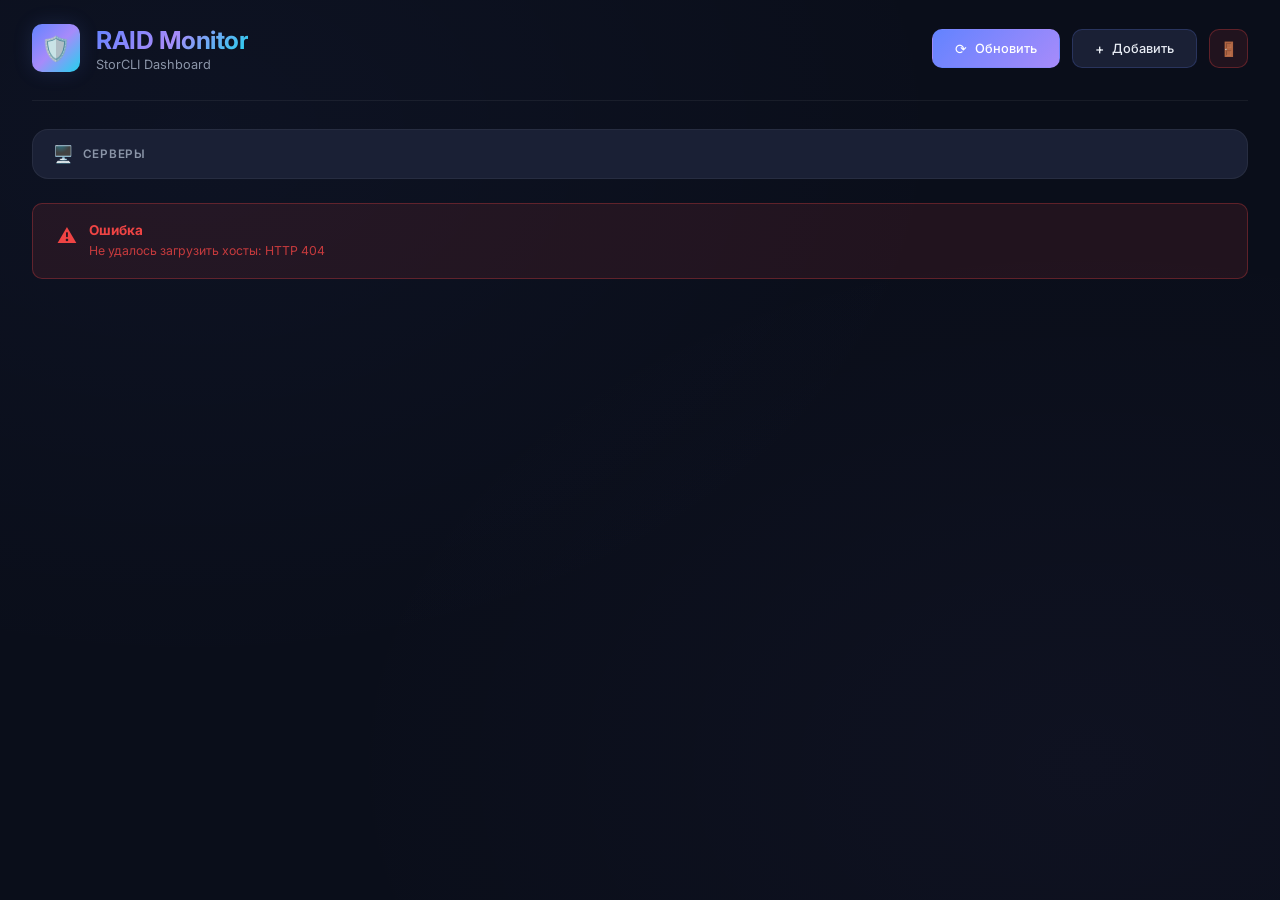
==== commit 3dca9307: "feat: implement web authentication system and update host credentials in configuration" ====
--- a/static/index.html
+++ b/static/index.html
@@ -164,6 +164,9 @@
                 <button class="btn" onclick="openAddHostModal()" title="Добавить сервер">
                     <span class="icon" style="transform:none !important;">+</span> Добавить
                 </button>
+                <button class="btn" onclick="logout()" title="Выйти" style="padding: 10px; background: rgba(239, 68, 68, 0.1); border-color: rgba(239, 68, 68, 0.3); color: var(--status-critical);">
+                    <span class="icon" style="transform:none !important;">🚪</span>
+                </button>
             </div>
         </header>
 
